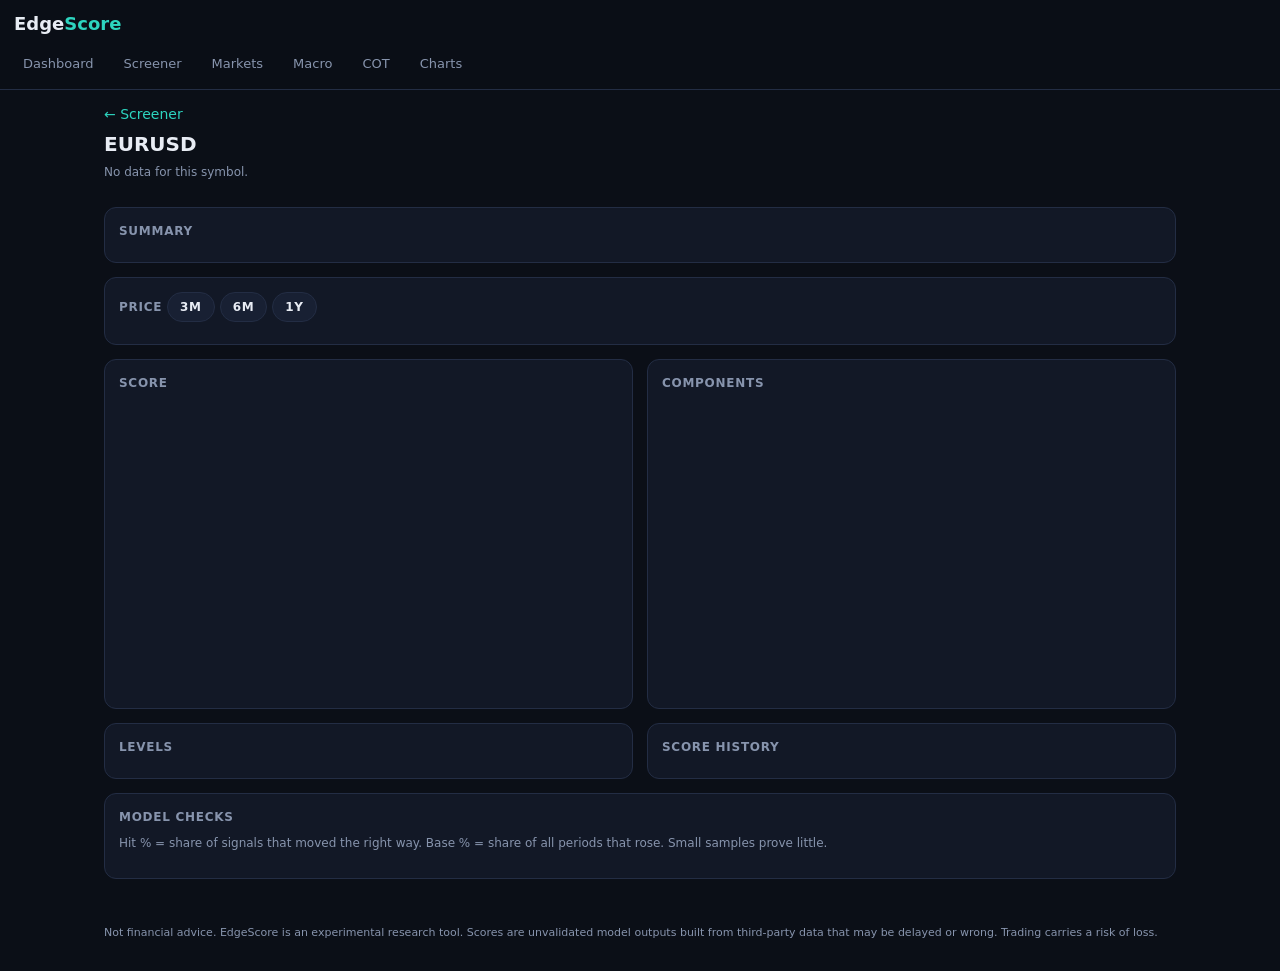
==== asset.html @ ef5decfa "Refactor asset.html structure and styles" ====
<!doctype html><html><head><meta charset="utf-8"><meta name="viewport" content="width=device-width,initial-scale=1"><title>Asset - EdgeScore</title><link rel="stylesheet" href="app.css">
<style>.two{display:grid;gap:14px;grid-template-columns:repeat(auto-fit,minmax(280px,1fr))}.cr{display:flex;align-items:center;padding:6px 0;border-bottom:1px solid var(--b)}.cr span{width:98px}.cr b{width:54px;text-align:right}.bar{flex:1;height:10px;background:#1e293b;position:relative;border-radius:5px;margin:0 8px}.bar i{position:absolute;top:0;height:100%;border-radius:5px}.lv{width:100%;border-collapse:collapse}.lv td{padding:6px 0;border-bottom:1px solid var(--b)}.lv td+td{text-align:right}svg{display:block;width:100%;touch-action:pan-y}.chip{cursor:pointer}</style></head><body>
<div id="hdr"></div><main>
<a href="screener.html">&larr; Screener</a>
<h1 id="ttl">Loading...</h1><div class="sub" id="sub"></div>
<div class="grid" id="kp"></div>
<div class="card"><h2>Summary</h2><div id="sm"></div></div>
<div class="card"><h2>Price <span class="chip" data-n="63">3M</span> <span class="chip" data-n="126">6M</span> <span class="chip" data-n="260">1Y</span></h2><div id="pc"></div></div>
<div class="two"><div class="card"><h2>Score</h2><svg id="gg" viewBox="0 0 200 118"></svg></div><div class="card"><h2>Components</h2><div id="cp"></div></div></div>
<div class="two"><div class="card"><h2>Levels</h2><div id="lv"></div></div><div class="card"><h2>Score history</h2><div id="sh"></div></div></div>
<div class="card"><h2>Model checks</h2><div id="bt"></div><div class="sub">Hit % = share of signals that moved the right way. Base % = share of all periods that rose. Small samples prove little.</div></div>
</main><script src="app.js?v=2"></script><script src="chart.js?v=2"></script><script src="asset2.js?v=2"></script><script src="asset.js?v=2"></script></body></html>
---- app.css ----
:root{--bg:#0b0f17;--p:#121826;--p2:#182033;--b:#232d44;--t:#e8ecf4;--m:#8794ad;--a:#2dd4bf;--g:#34d399;--r:#f87171;--y:#fbbf24}
*{box-sizing:border-box}body{margin:0;background:var(--bg);color:var(--t);font:14px/1.5 system-ui,-apple-system,Segoe UI,Roboto,sans-serif}
a{color:var(--a);text-decoration:none}
#hdr{position:sticky;top:0;z-index:5;background:#0b0f17f2;border-bottom:1px solid var(--b)}
.top{display:flex;align-items:center;padding:10px 14px}
.logo{font-weight:800;font-size:18px;color:var(--t)}.logo i{color:var(--a);font-style:normal}
.nav{display:flex;gap:4px;overflow-x:auto;padding:0 10px 8px;scrollbar-width:none}
.nav a{flex:none;padding:6px 12px;border-radius:999px;color:var(--m);font-size:13px;border:1px solid transparent}
.nav a.on{background:var(--p2);color:var(--t);border-color:var(--b)}
main{padding:14px;max-width:1100px;margin:0 auto}
h1{font-size:20px;margin:4px 0}h2{font-size:12px;margin:0 0 8px;color:var(--m);font-weight:600;text-transform:uppercase;letter-spacing:.06em}
.sub{color:var(--m);font-size:12px;margin-bottom:12px}
.card{background:var(--p);border:1px solid var(--b);border-radius:12px;padding:14px;margin-bottom:14px}
.grid{display:grid;gap:12px;grid-template-columns:repeat(auto-fit,minmax(150px,1fr));margin-bottom:14px}
.kpi{background:var(--p);border:1px solid var(--b);border-radius:12px;padding:12px}.kpi b{display:block;font-size:22px}.kpi span{color:var(--m);font-size:12px}
.pos{color:var(--g)}.neg{color:var(--r)}.mut{color:var(--m)}
.tools{display:flex;flex-wrap:wrap;gap:8px;margin-bottom:10px;align-items:center}
.chip{display:inline-block;padding:5px 12px;border-radius:999px;font-size:12px;background:var(--p2);border:1px solid var(--b);color:var(--t);cursor:pointer}.chip.on{background:var(--a);color:#042f2a;border-color:var(--a)}
input,select{background:var(--p2);color:var(--t);border:1px solid var(--b);border-radius:8px;padding:8px 10px;font-size:14px}
.tw{overflow-x:auto;border:1px solid var(--b);border-radius:12px;background:var(--p)}
table{border-collapse:collapse;width:100%;min-width:560px}
th,td{padding:9px 10px;text-align:right;border-bottom:1px solid var(--b);white-space:nowrap}
th:first-child,td:first-child{text-align:left;position:sticky;left:0;background:var(--p)}
th{color:var(--m);font-size:12px;font-weight:600;cursor:pointer;background:var(--p2);user-select:none}
tr:hover td{background:var(--p2)}
.bar{height:6px;background:var(--b);border-radius:3px;overflow:hidden}.bar i{display:block;height:100%}
footer{color:var(--m);font-size:11px;padding:18px 14px 30px;max-width:1100px;margin:0 auto}
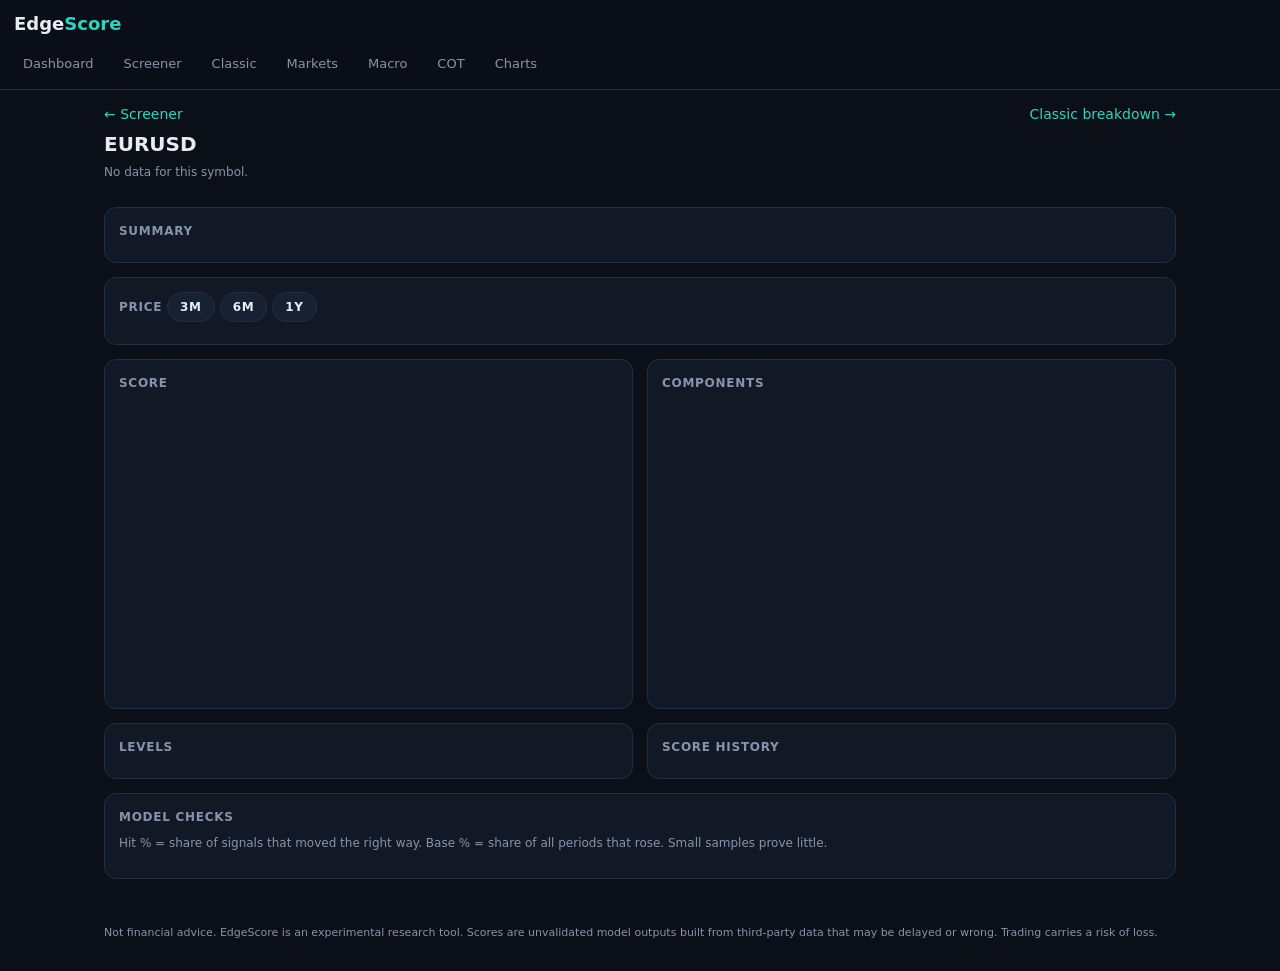
==== commit bab643b5: "Fix HTML structure and ensure proper closing tags" ====
--- a/asset.html
+++ b/asset.html
@@ -1,7 +1,7 @@
 <!doctype html><html><head><meta charset="utf-8"><meta name="viewport" content="width=device-width,initial-scale=1"><title>Asset - EdgeScore</title><link rel="stylesheet" href="app.css">
 <style>.two{display:grid;gap:14px;grid-template-columns:repeat(auto-fit,minmax(280px,1fr))}.cr{display:flex;align-items:center;padding:6px 0;border-bottom:1px solid var(--b)}.cr span{width:98px}.cr b{width:54px;text-align:right}.bar{flex:1;height:10px;background:#1e293b;position:relative;border-radius:5px;margin:0 8px}.bar i{position:absolute;top:0;height:100%;border-radius:5px}.lv{width:100%;border-collapse:collapse}.lv td{padding:6px 0;border-bottom:1px solid var(--b)}.lv td+td{text-align:right}svg{display:block;width:100%;touch-action:pan-y}.chip{cursor:pointer}</style></head><body>
 <div id="hdr"></div><main>
-<a href="screener.html">&larr; Screener</a>
+<a href="screener.html">&larr; Screener</a><a href="classic.html" style="float:right">Classic breakdown &rarr;</a>
 <h1 id="ttl">Loading...</h1><div class="sub" id="sub"></div>
 <div class="grid" id="kp"></div>
 <div class="card"><h2>Summary</h2><div id="sm"></div></div>
@@ -9,4 +9,4 @@
 <div class="two"><div class="card"><h2>Score</h2><svg id="gg" viewBox="0 0 200 118"></svg></div><div class="card"><h2>Components</h2><div id="cp"></div></div></div>
 <div class="two"><div class="card"><h2>Levels</h2><div id="lv"></div></div><div class="card"><h2>Score history</h2><div id="sh"></div></div></div>
 <div class="card"><h2>Model checks</h2><div id="bt"></div><div class="sub">Hit % = share of signals that moved the right way. Base % = share of all periods that rose. Small samples prove little.</div></div>
-</main><script src="app.js?v=2"></script><script src="chart.js?v=2"></script><script src="asset2.js?v=2"></script><script src="asset.js?v=2"></script></body></html>
+</main><script src="app.js?v=2"></script><script src="chart.js?v=2"></script><script src="asset2.js?v=6"></script><script src="asset.js?v=2"></script></body></html>
